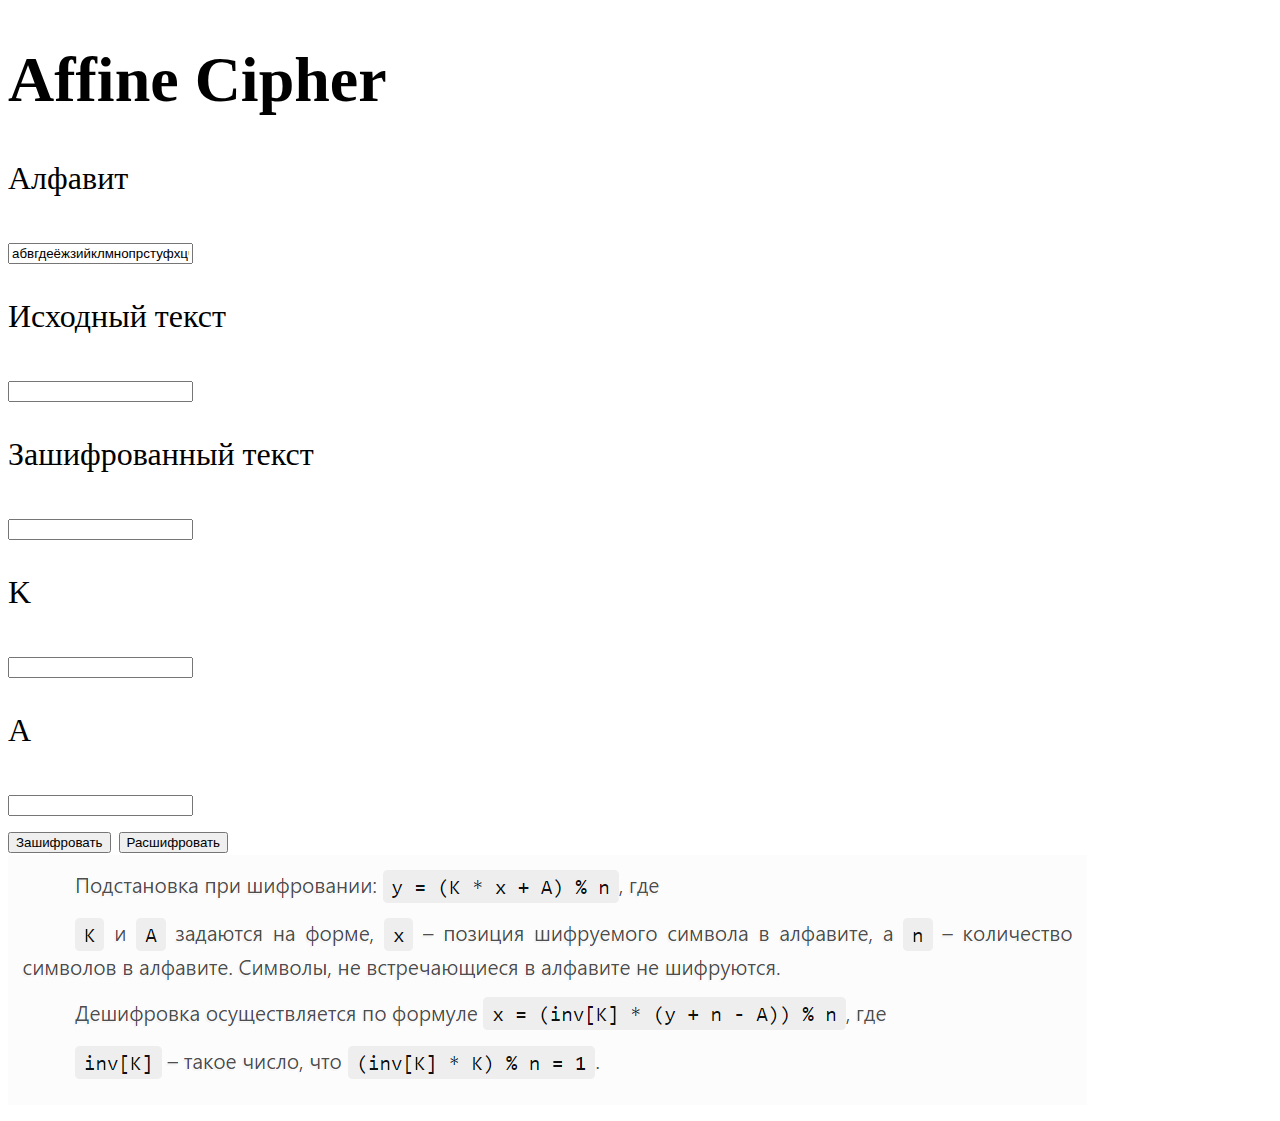
==== Crypt4.2/index.html @ e3ffec6a "Add files via upload" ====
<!DOCTYPE html>
<html lang="ru">
<head>
    <meta charset="UTF-8">
    <title>Affine Cipher</title>
    <link rel="stylesheet" href="style.css">
    <script src="code.js"></script>
</head>
<body>
    <h1>Affine Cipher</h1>
    <p>Алфавит</p>
    <input type="text" id="alphabet" value="абвгдеёжзийклмнопрстуфхцчшщъыьэюя">
    <p>Исходный текст</p>
        <input type="text" id="sourceText">
    <p>Зашифрованный текст</p>
        <input type="text" id="encryptedText">
    <p>K</p>
        <input type="text" id="meaningK">
    <p id="error" class="error">K и размер алфавита должны быть взаимно просты</p>
    <p>A</p>
        <input type="text" id="meaningA">
    <br>
    <button onclick="Cipher()">Зашифровать</button>
    <button onclick="deCipher()">Расшифровать</button>
    <div id="output"></div>

    <img src="images/12345.png">


    <script scr="code.js"></script>
</body>
</html>
---- Crypt4.2/style.css ----
body{
    font-size: 24pt;
}
p.error {
    display: none;
}
p.active {
    display: block;
    color: red;
}
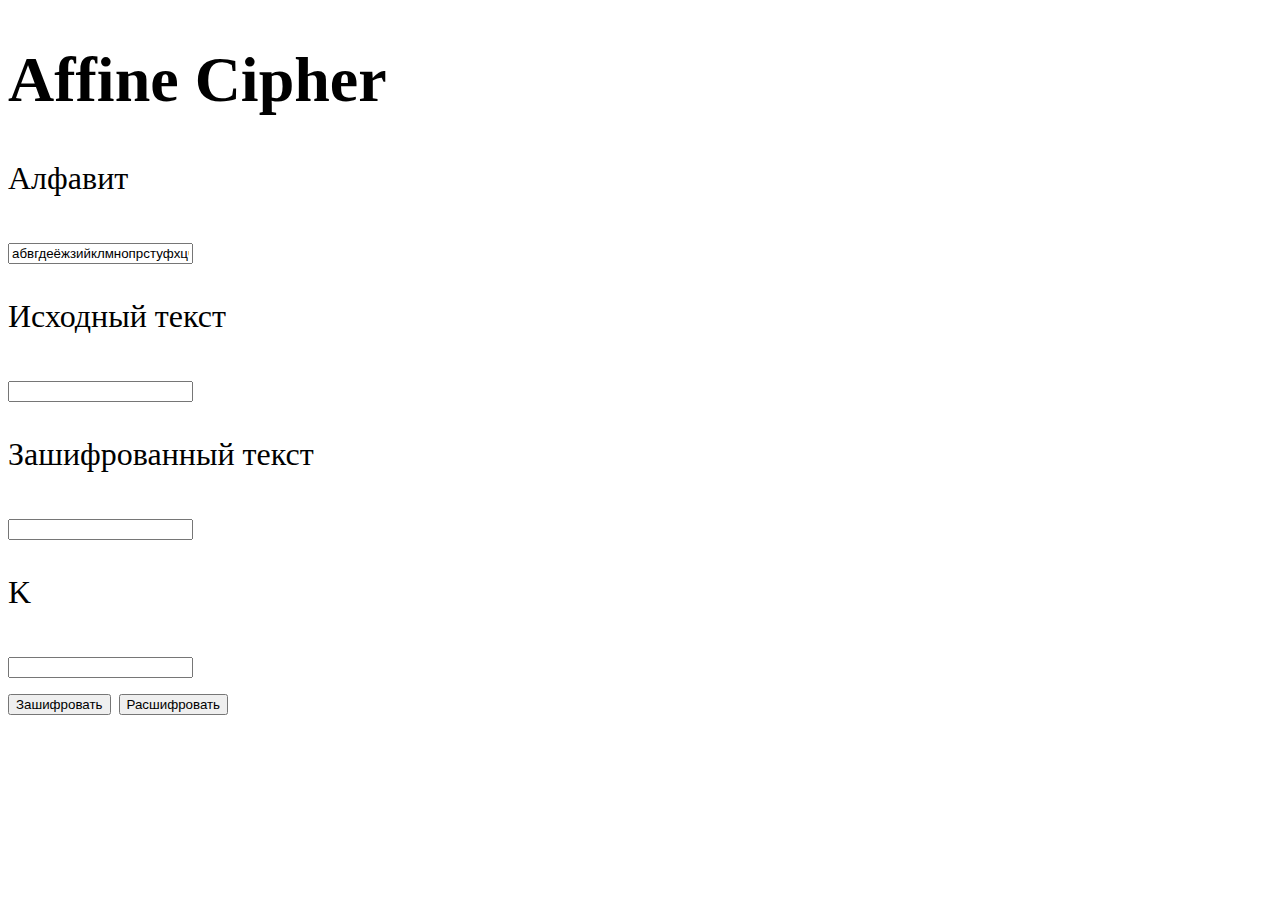
==== commit 1c4615b2: "Changes" ====
--- a/Crypt4.2/index.html
+++ b/Crypt4.2/index.html
@@ -17,15 +17,13 @@
     <p>K</p>
         <input type="text" id="meaningK">
     <p id="error" class="error">K и размер алфавита должны быть взаимно просты</p>
-    <p>A</p>
-        <input type="text" id="meaningA">
+<!--    <p>A</p>-->
+<!--        <input type="text" id="meaningA">-->
     <br>
     <button onclick="Cipher()">Зашифровать</button>
     <button onclick="deCipher()">Расшифровать</button>
     <div id="output"></div>
 
-    <img src="images/12345.png">
-
 
     <script scr="code.js"></script>
 </body>
